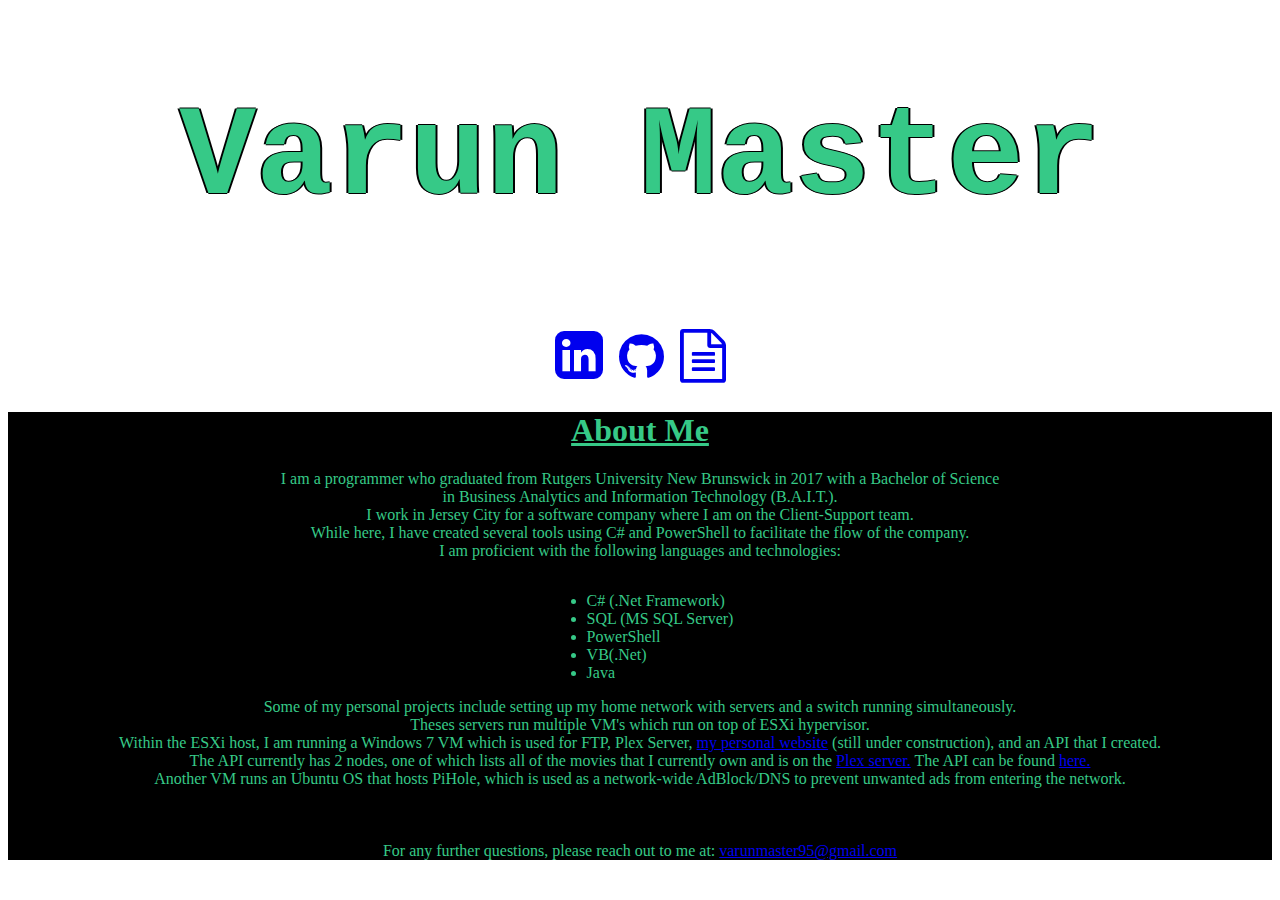
==== index.html @ c45ebb0e "edit github link" ====
<!DOCTYPE html>
<html lang="en">
	<title>Varun Master | GitHub</title>
	<head>
		<!--adding Font Awesome css and bootstrap-->
		<link rel="stylesheet" href="https://cdnjs.cloudflare.com/ajax/libs/font-awesome/4.7.0/css/font-awesome.min.css">
		<link rel="stylesheet" type="text/css" href="Styling/index.css" />
		<link href="https://stackpath.bootstrapcdn.com/bootstrap/4.1.3/css/bootstrap.min.css" rel="stylesheet" integrity="sha384-MCw98/SFnGE8fJT3GXwEOngsV7Zt27NXFoaoApmYm81iuXoPkFOJwJ8ERdknLPMO" crossorigin="anonymous">
	</head>
	
	<body>
		<div class="topMenu">
			<h1 class="name">Varun Master</h1>
			<a href="https://www.linkedin.com/in/varun-master-58102540/"><i class="fa fa-linkedin-square" style="font-size:56px;"></i></a>
			<a href="https://github.com/varunmaster"><i class="fa fa-github" style="font-size:52px"></i></a>
			<a href="Resume/Varun Master Resume.pdf"><i class="fa fa-file-text-o" style="font-size:54px;"></i></a>
		</div>
		
		<!--About me section-->
		<div class="aboutMe">
			<h1><u>About Me</u></h1>
			<p>I am a programmer who graduated from Rutgers University New Brunswick in 2017 with a Bachelor of Science
				<br />in Business Analytics and Information Technology (B.A.I.T.).
				<br />I work in Jersey City for a software company where I am on the Client-Support team.
				<br />While here, I have created several tools using C# and PowerShell to facilitate the flow of the company.
				<br />I am proficient with the following languages and technologies:
				<br />
				<ul class="myListStyle">
					<li>C# (.Net Framework)</li>
					<li>SQL (MS SQL Server)</li>
					<li>PowerShell</li>
					<li>VB(.Net)</li>
					<li>Java</li>
				</ul>
				<br />Some of my personal projects include setting up my home network with servers and a switch running simultaneously.
				<br />Theses servers run multiple VM's which run on top of ESXi hypervisor.
				<br />Within the ESXi host, I am running a Windows 7 VM which is used for FTP, Plex Server, <a href="http://74.102.92.146:80">my personal website</a> (still under construction), and an API that I created.
				<br />The API currently has 2 nodes, one of which lists all of the movies that I currently own and is on the <a href="http://74.102.92.146:32400">Plex server.</a> The API can be found <a href="http://74.102.92.146:8080/listmovies">here.</a>
				<br />Another VM runs an Ubuntu OS that hosts PiHole, which is used as a network-wide AdBlock/DNS to prevent unwanted ads from entering the network.
				<br />
				<br />
				<br />
				<br />For any further questions, please reach out to me at: <a href="mailto:varunmaster95@gmail.com">varunmaster95@gmail.com</a>
			</p>
		</div>
	</body>
</html>
---- Styling/index.css ----
.aboutMe{
	text-align: center;
	color: #36c987;
	background-color: black;
}
.myListStyle{
	text-align: left;
    display: inline-block;
}
.name{
	font-family: Courier New;
	text-align: Center;
	font-size: 200%;
	color: #36c987;
	text-shadow: -2px 0 black, 0 1px black, 2px 0 black, 0 -1px black;
}
.topMenu{
	text-align: Center;
	font-size: 400%;
	color: #009B55;
}
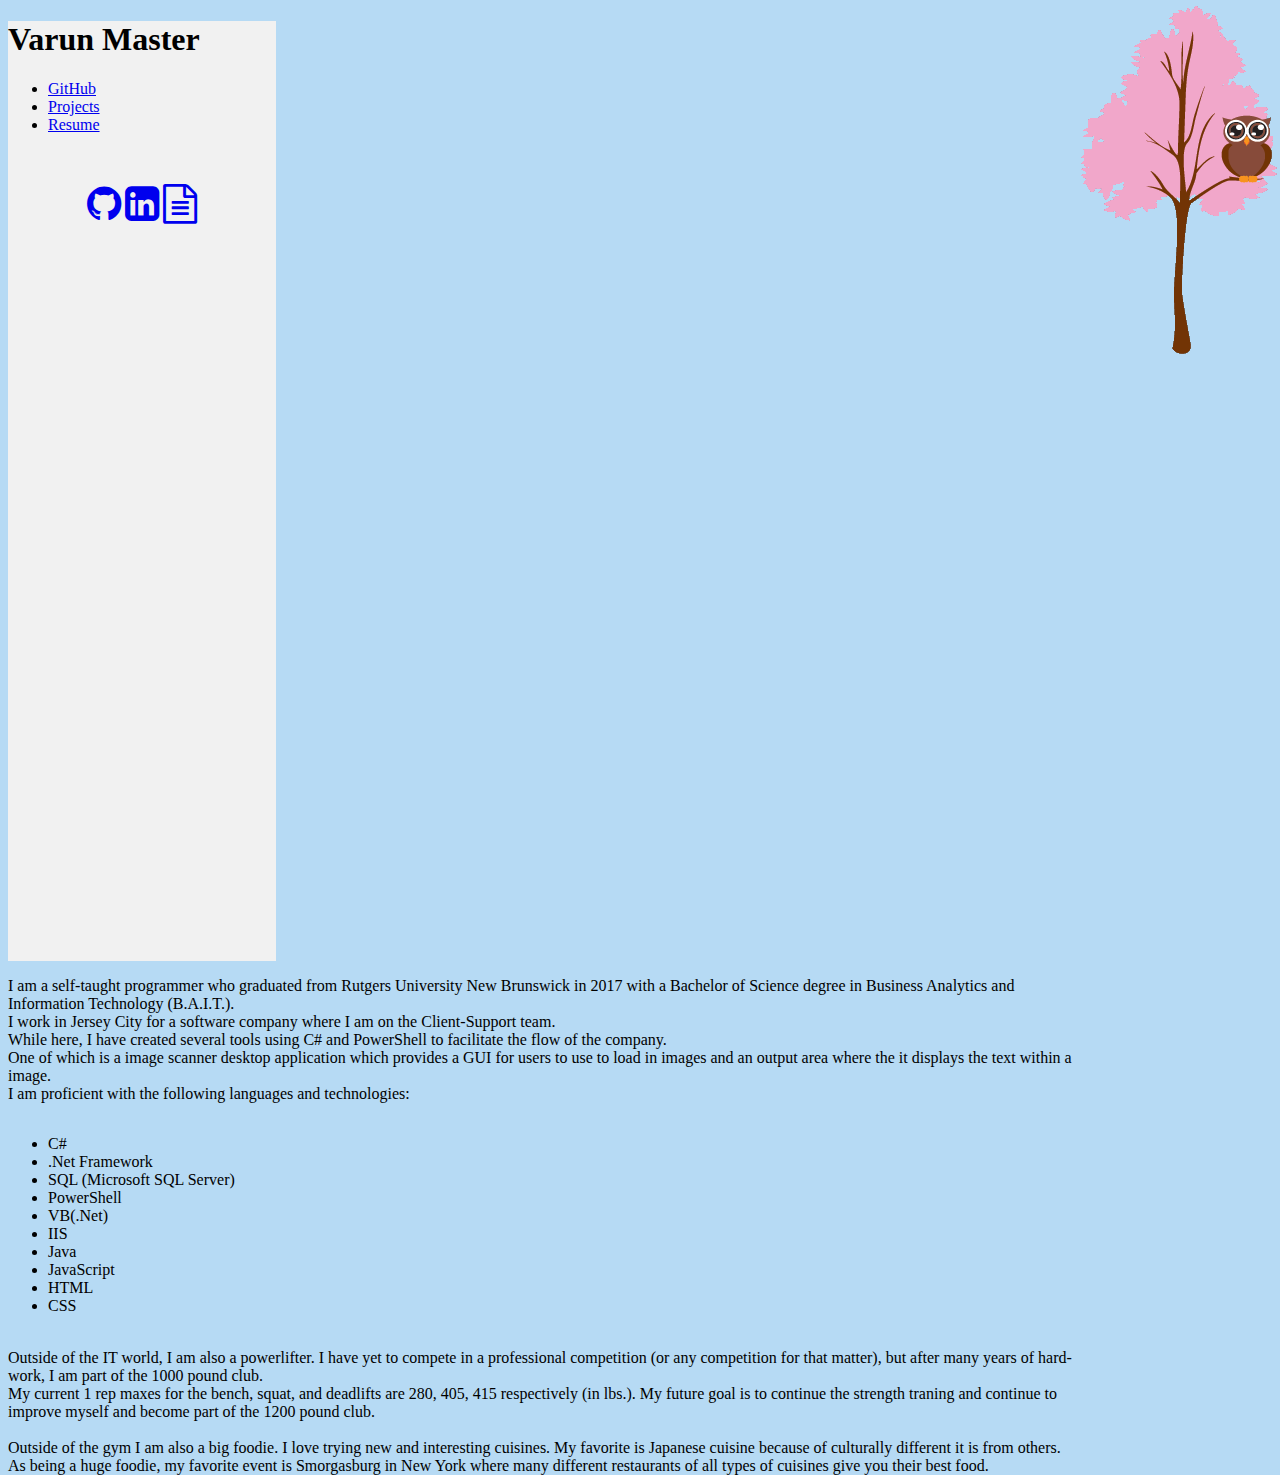
==== commit 8ffd11f0: "final updates to all" ====
--- a/index.html
+++ b/index.html
@@ -8,40 +8,50 @@
 		<link href="https://stackpath.bootstrapcdn.com/bootstrap/4.1.3/css/bootstrap.min.css" rel="stylesheet" integrity="sha384-MCw98/SFnGE8fJT3GXwEOngsV7Zt27NXFoaoApmYm81iuXoPkFOJwJ8ERdknLPMO" crossorigin="anonymous">
 	</head>
 	
-	<body>
-		<div class="topMenu">
-			<h1 class="name">Varun Master</h1>
-			<a href="https://www.linkedin.com/in/varun-master-58102540/"><i class="fa fa-linkedin-square" style="font-size:56px;"></i></a>
-			<a href="https://github.com/varunmaster"><i class="fa fa-github" style="font-size:52px"></i></a>
-			<a href="Resume/Varun Master Resume.pdf"><i class="fa fa-file-text-o" style="font-size:54px;"></i></a>
-		</div>
-		
-		<!--About me section-->
-		<div class="aboutMe">
-			<h1><u>About Me</u></h1>
-			<p>I am a programmer who graduated from Rutgers University New Brunswick in 2017 with a Bachelor of Science
-				<br />in Business Analytics and Information Technology (B.A.I.T.).
-				<br />I work in Jersey City for a software company where I am on the Client-Support team.
-				<br />While here, I have created several tools using C# and PowerShell to facilitate the flow of the company.
-				<br />I am proficient with the following languages and technologies:
-				<br />
-				<ul class="myListStyle">
-					<li>C# (.Net Framework)</li>
-					<li>SQL (MS SQL Server)</li>
-					<li>PowerShell</li>
-					<li>VB(.Net)</li>
-					<li>Java</li>
-				</ul>
-				<br />Some of my personal projects include setting up my home network with servers and a switch running simultaneously.
-				<br />Theses servers run multiple VM's which run on top of ESXi hypervisor.
-				<br />Within the ESXi host, I am running a Windows 7 VM which is used for FTP, Plex Server, <a href="http://74.102.92.146:80">my personal website</a> (still under construction), and an API that I created.
-				<br />The API currently has 2 nodes, one of which lists all of the movies that I currently own and is on the <a href="http://74.102.92.146:32400">Plex server.</a> The API can be found <a href="http://74.102.92.146:8080/listmovies">here.</a>
-				<br />Another VM runs an Ubuntu OS that hosts PiHole, which is used as a network-wide AdBlock/DNS to prevent unwanted ads from entering the network.
-				<br />
-				<br />
-				<br />
-				<br />For any further questions, please reach out to me at: <a href="mailto:varunmaster95@gmail.com">varunmaster95@gmail.com</a>
-			</p>
+	<body class="backgroundColor">
+		<div class="col-lg-8 row content">
+			<div class="sideNav">
+				<div class="col-lg-8 nav-tabs">
+					<h1>Varun Master</h1>
+					<ul class="nav-stacked">
+						<li><a href="https://github.com/varunmaster">GitHub</a></li>
+						<li><a href="projects.html">Projects</a></li>
+						<li><a href="Resume/Varun Master Resume.pdf">Resume</a></li>	
+					</ul><br>
+					<p class="faStyle">
+					<a href="https://github.com/varunmaster"><i class="fa fa-github" style="font-size:40px"></i></a>
+					<a href="https://www.linkedin.com/in/varun-master-58102540/"><i class="fa fa-linkedin-square" style="font-size:40px;"></i></a>
+					<a href="Resume/Varun Master Resume.pdf"><i class="fa fa-file-text-o" style="font-size:40px;"></i></a>
+					</p>
+				</div>
+			</div>
+			<div class="col-9">
+				<p>I am a self-taught programmer who graduated from Rutgers University New Brunswick in 2017 with a Bachelor of Science degree in Business Analytics and Information Technology (B.A.I.T.).
+					<br />I work in Jersey City for a software company where I am on the Client-Support team.
+					<br />While here, I have created several tools using C# and PowerShell to facilitate the flow of the company.
+					<br />One of which is a image scanner desktop application which provides a GUI for users to use to load in images and an output area where the it displays the text within a image.
+					<br />I am proficient with the following languages and technologies:
+					<br />
+					<ul class="myListStyle">
+						<li>C# </li>
+						<li>.Net Framework</li>
+						<li>SQL (Microsoft SQL Server)</li>
+						<li>PowerShell</li>
+						<li>VB(.Net)</li>
+						<li>IIS</li>
+						<li>Java</li>
+						<li>JavaScript</li>
+						<li>HTML</li>
+						<li>CSS</li>
+					</ul>
+					<br />
+					<br />Outside of the IT world, I am also a powerlifter. I have yet to compete in a professional competition (or any competition for that matter), but after many years of hard-work, I am part of the 1000 pound club.
+					<br />My current 1 rep maxes for the bench, squat, and deadlifts are 280, 405, 415 respectively (in lbs.). My future goal is to continue the strength traning and continue to improve myself and become part of the 1200 pound club.
+					<br />
+					<br />Outside of the gym I am also a big foodie. I love trying new and interesting cuisines. My favorite is Japanese cuisine because of culturally different it is from others. 
+					<br />As being a huge foodie, my favorite event is Smorgasburg in New York where many different restaurants of all types of cuisines give you their best food. 
+				</p>
+			</div>
 		</div>
 	</body>
-</html>
+</html>--- a/Styling/index.css
+++ b/Styling/index.css
@@ -1,21 +1,42 @@
-.aboutMe{
+.Projects{
 	text-align: center;
 	color: #36c987;
 	background-color: black;
+}
+.name{
+	font-family: Courier New;
+	text-align: Left;
+	font-size: 200%;
+	color: #36c987;
+	text-shadow: -2px 0 black, 0 1px black, 2px 0 black, 0 -1px black;
 }
 .myListStyle{
 	text-align: left;
     display: inline-block;
 }
-.name{
-	font-family: Courier New;
-	text-align: Center;
-	font-size: 200%;
+.aboutMe{
+	text-align: left;
 	color: #36c987;
-	text-shadow: -2px 0 black, 0 1px black, 2px 0 black, 0 -1px black;
 }
-.topMenu{
-	text-align: Center;
-	font-size: 400%;
-	color: #009B55;
+.sideNav{
+	background-color: #f1f1f1;
+	height: 100%;
+	width: 25%;
+}
+
+.row.content {
+	height: 940px;
+}
+    
+.backgroundColor {
+	background-color: #0C83DA4D;
+	background-image: url("../Images/img_tree.png");
+    background-repeat: no-repeat;
+    background-position: right top;
+    margin-right: 200px;
+    background-attachment: fixed;
+}
+
+.faStyle{
+	text-align: center;
 }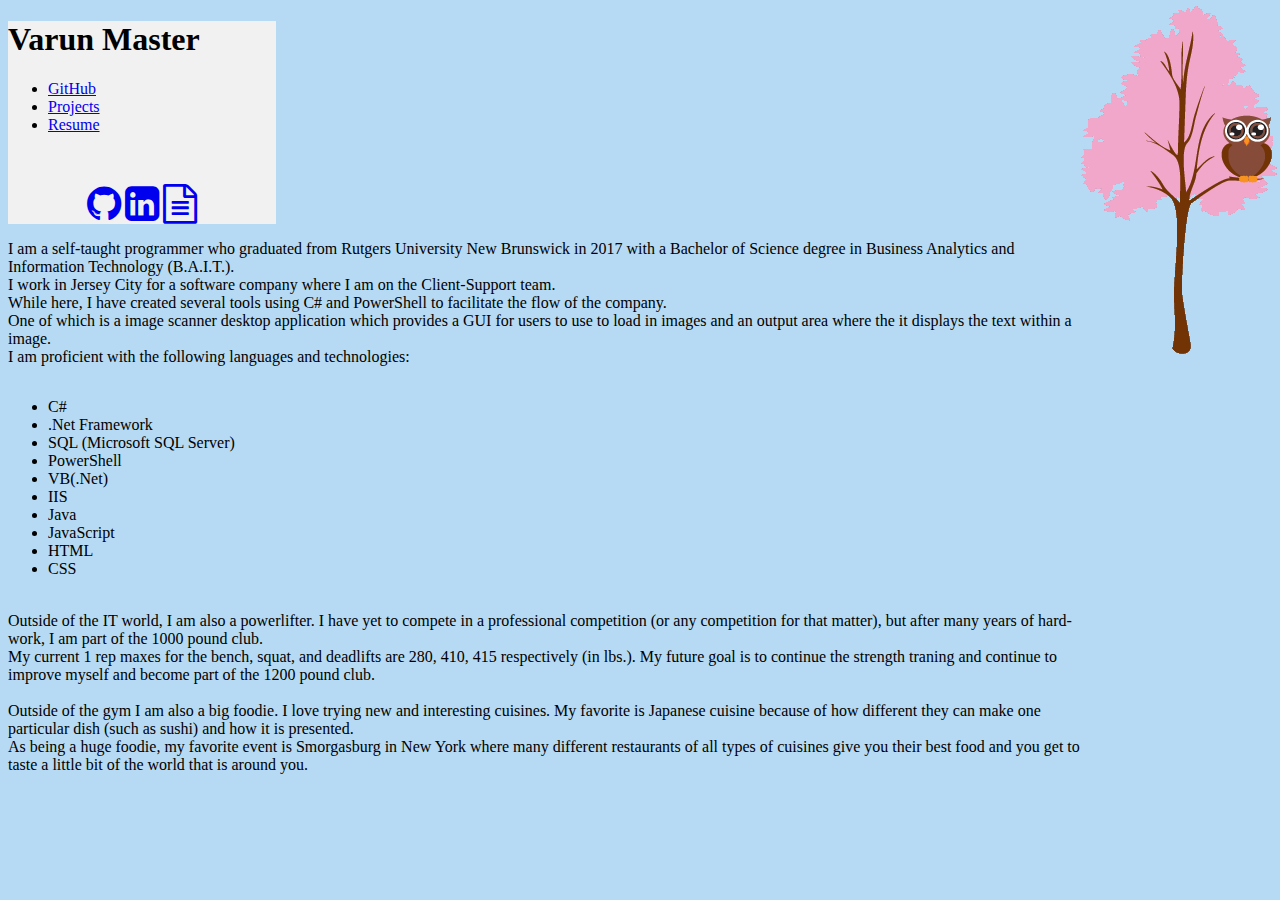
==== commit 8a5fbad4: "css update to left nav bar" ====
--- a/index.html
+++ b/index.html
@@ -46,10 +46,10 @@
 					</ul>
 					<br />
 					<br />Outside of the IT world, I am also a powerlifter. I have yet to compete in a professional competition (or any competition for that matter), but after many years of hard-work, I am part of the 1000 pound club.
-					<br />My current 1 rep maxes for the bench, squat, and deadlifts are 280, 405, 415 respectively (in lbs.). My future goal is to continue the strength traning and continue to improve myself and become part of the 1200 pound club.
+					<br />My current 1 rep maxes for the bench, squat, and deadlifts are 280, 410, 415 respectively (in lbs.). My future goal is to continue the strength traning and continue to improve myself and become part of the 1200 pound club.
 					<br />
-					<br />Outside of the gym I am also a big foodie. I love trying new and interesting cuisines. My favorite is Japanese cuisine because of culturally different it is from others. 
-					<br />As being a huge foodie, my favorite event is Smorgasburg in New York where many different restaurants of all types of cuisines give you their best food. 
+					<br />Outside of the gym I am also a big foodie. I love trying new and interesting cuisines. My favorite is Japanese cuisine because of how different they can make one particular dish (such as sushi) and how it is presented. 
+					<br />As being a huge foodie, my favorite event is Smorgasburg in New York where many different restaurants of all types of cuisines give you their best food and you get to taste a little bit of the world that is around you. 
 				</p>
 			</div>
 		</div>
--- a/Styling/index.css
+++ b/Styling/index.css
@@ -24,8 +24,10 @@
 	width: 25%;
 }
 
-.row.content {
-	height: 940px;
+@media screen and (min-height:940px){
+	.row.content {
+		height: 90vh;
+	}
 }
     
 .backgroundColor {
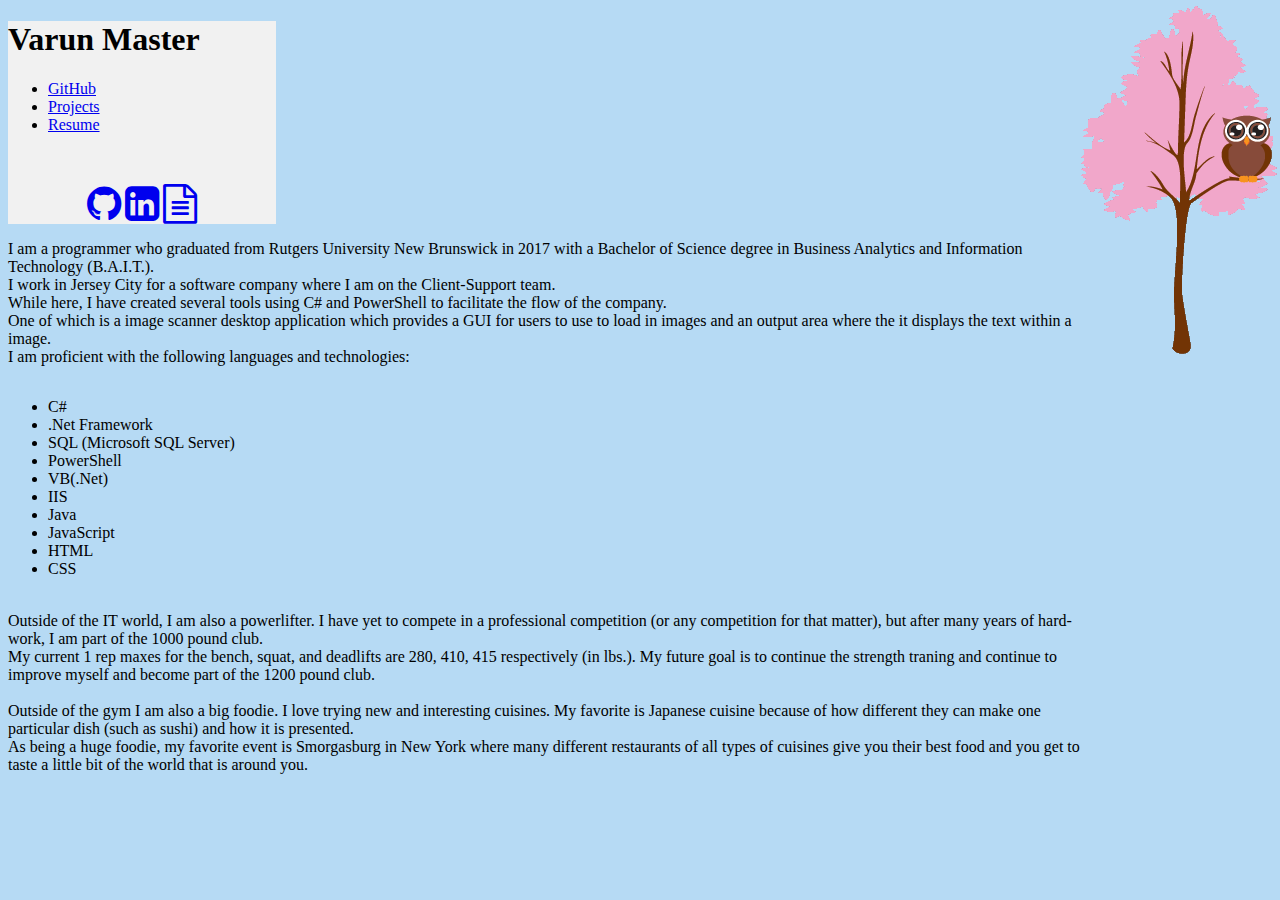
==== commit 7b4c26c2: "updated about me" ====
--- a/index.html
+++ b/index.html
@@ -26,7 +26,7 @@
 				</div>
 			</div>
 			<div class="col-9">
-				<p>I am a self-taught programmer who graduated from Rutgers University New Brunswick in 2017 with a Bachelor of Science degree in Business Analytics and Information Technology (B.A.I.T.).
+				<p>I am a programmer who graduated from Rutgers University New Brunswick in 2017 with a Bachelor of Science degree in Business Analytics and Information Technology (B.A.I.T.).
 					<br />I work in Jersey City for a software company where I am on the Client-Support team.
 					<br />While here, I have created several tools using C# and PowerShell to facilitate the flow of the company.
 					<br />One of which is a image scanner desktop application which provides a GUI for users to use to load in images and an output area where the it displays the text within a image.
--- a/Styling/index.css
+++ b/Styling/index.css
@@ -26,7 +26,7 @@
 
 @media screen and (min-height:940px){
 	.row.content {
-		height: 90vh;
+		height: 100vh;
 	}
 }
     
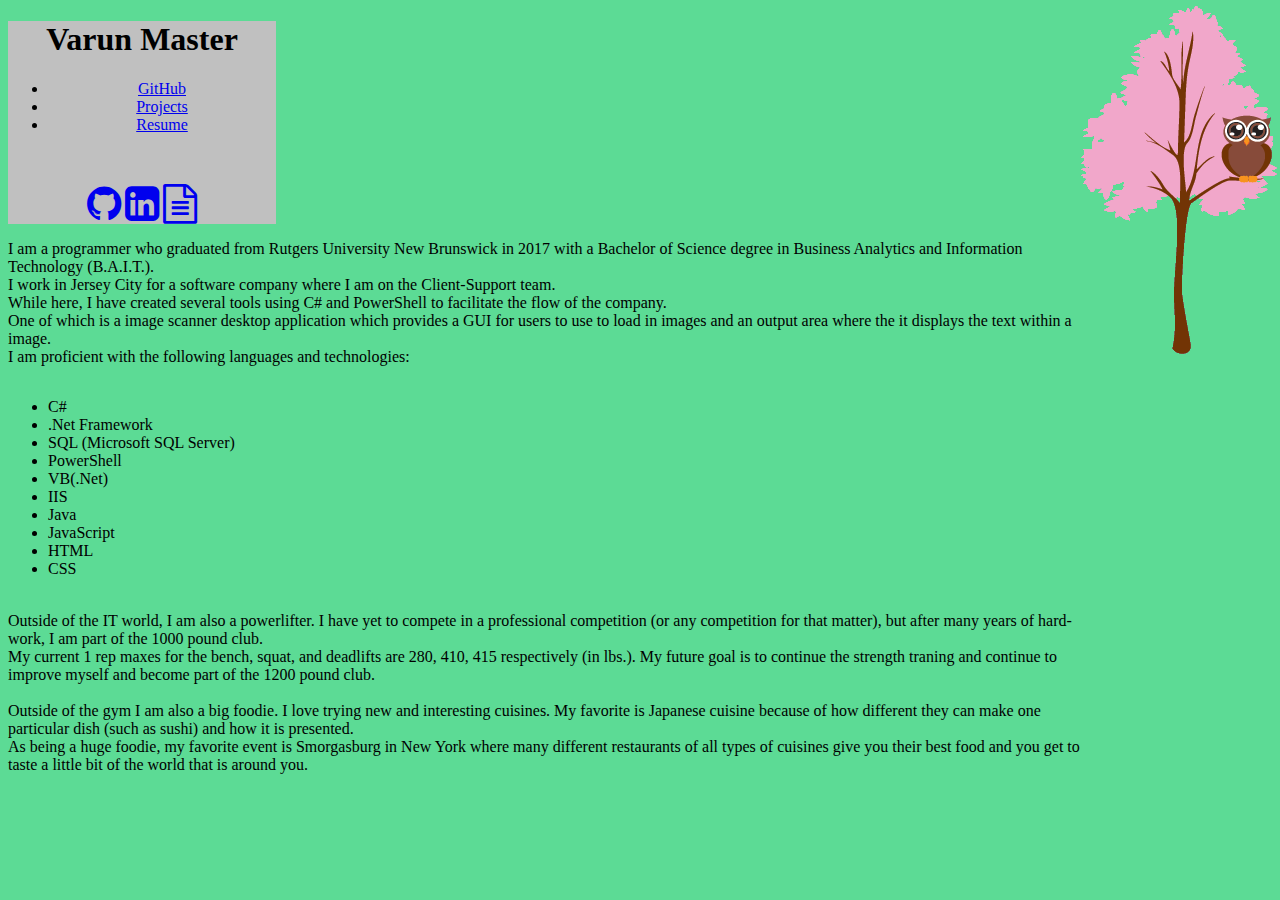
==== commit b37c0475: "Open new tab for Resume and github" ====
--- a/index.html
+++ b/index.html
@@ -14,9 +14,9 @@
 				<div class="col-lg-8 nav-tabs">
 					<h1>Varun Master</h1>
 					<ul class="nav-stacked">
-						<li><a href="https://github.com/varunmaster">GitHub</a></li>
+						<li><a href="https://github.com/varunmaster" target="_blank">GitHub</a></li>
 						<li><a href="projects.html">Projects</a></li>
-						<li><a href="Resume/Varun Master Resume.pdf">Resume</a></li>	
+						<li><a href="Resume/Varun Master Resume.pdf" target="_blank">Resume</a></li>	
 					</ul><br>
 					<p class="faStyle">
 					<a href="https://github.com/varunmaster"><i class="fa fa-github" style="font-size:40px"></i></a>
--- a/Styling/index.css
+++ b/Styling/index.css
@@ -5,7 +5,7 @@
 }
 .name{
 	font-family: Courier New;
-	text-align: Left;
+	text-align: Center;
 	font-size: 200%;
 	color: #36c987;
 	text-shadow: -2px 0 black, 0 1px black, 2px 0 black, 0 -1px black;
@@ -19,9 +19,10 @@
 	color: #36c987;
 }
 .sideNav{
-	background-color: #f1f1f1;
+	background-color: #C0C0C0;
 	height: 100%;
 	width: 25%;
+	text-align: center;
 }
 
 @media screen and (min-height:940px){
@@ -31,14 +32,15 @@
 }
     
 .backgroundColor {
-	background-color: #0C83DA4D;
+	background-color: #5CDB95;
 	background-image: url("../Images/img_tree.png");
     background-repeat: no-repeat;
     background-position: right top;
     margin-right: 200px;
     background-attachment: fixed;
+	color: #000000;
 }
 
 .faStyle{
 	text-align: center;
-}+}
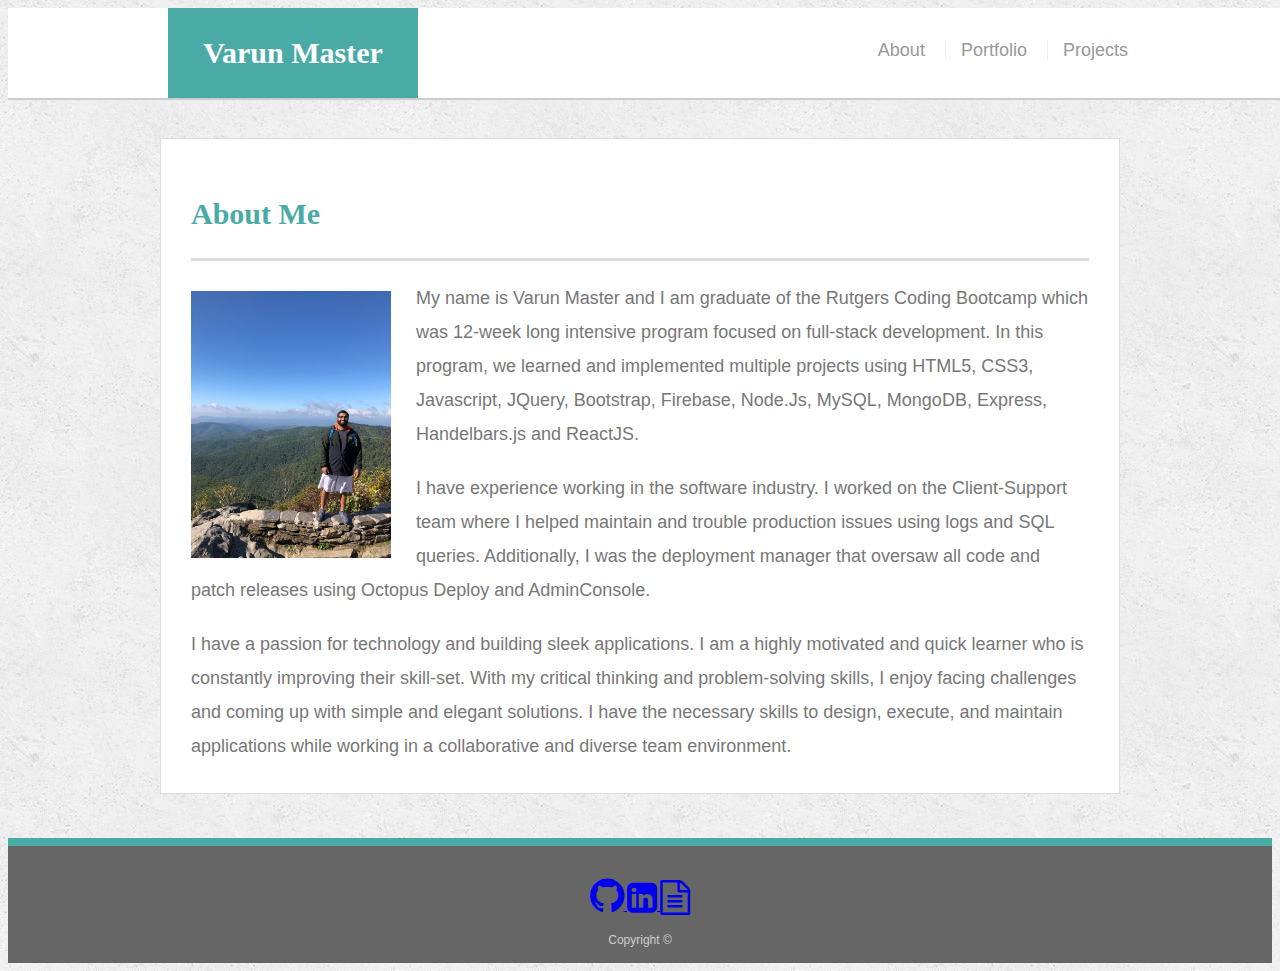
==== commit e3b658f5: "updated portfolio with responsiveness" ====
--- a/index.html
+++ b/index.html
@@ -1,57 +1,66 @@
-<!DOCTYPE html>
-<html lang="en">
-	<title>Varun Master | GitHub</title>
-	<head>
-		<!--adding Font Awesome css and bootstrap-->
-		<link rel="stylesheet" href="https://cdnjs.cloudflare.com/ajax/libs/font-awesome/4.7.0/css/font-awesome.min.css">
-		<link rel="stylesheet" type="text/css" href="Styling/index.css" />
-		<link href="https://stackpath.bootstrapcdn.com/bootstrap/4.1.3/css/bootstrap.min.css" rel="stylesheet" integrity="sha384-MCw98/SFnGE8fJT3GXwEOngsV7Zt27NXFoaoApmYm81iuXoPkFOJwJ8ERdknLPMO" crossorigin="anonymous">
-	</head>
-	
-	<body class="backgroundColor">
-		<div class="col-lg-8 row content">
-			<div class="sideNav">
-				<div class="col-lg-8 nav-tabs">
-					<h1>Varun Master</h1>
-					<ul class="nav-stacked">
-						<li><a href="https://github.com/varunmaster" target="_blank">GitHub</a></li>
-						<li><a href="projects.html">Projects</a></li>
-						<li><a href="Resume/Varun Master Resume.pdf" target="_blank">Resume</a></li>	
-					</ul><br>
-					<p class="faStyle">
-					<a href="https://github.com/varunmaster"><i class="fa fa-github" style="font-size:40px"></i></a>
-					<a href="https://www.linkedin.com/in/varun-master-58102540/"><i class="fa fa-linkedin-square" style="font-size:40px;"></i></a>
-					<a href="Resume/Varun Master Resume.pdf"><i class="fa fa-file-text-o" style="font-size:40px;"></i></a>
-					</p>
-				</div>
-			</div>
-			<div class="col-9">
-				<p>I am a programmer who graduated from Rutgers University New Brunswick in 2017 with a Bachelor of Science degree in Business Analytics and Information Technology (B.A.I.T.).
-					<br />I work in Jersey City for a software company where I am on the Client-Support team.
-					<br />While here, I have created several tools using C# and PowerShell to facilitate the flow of the company.
-					<br />One of which is a image scanner desktop application which provides a GUI for users to use to load in images and an output area where the it displays the text within a image.
-					<br />I am proficient with the following languages and technologies:
-					<br />
-					<ul class="myListStyle">
-						<li>C# </li>
-						<li>.Net Framework</li>
-						<li>SQL (Microsoft SQL Server)</li>
-						<li>PowerShell</li>
-						<li>VB(.Net)</li>
-						<li>IIS</li>
-						<li>Java</li>
-						<li>JavaScript</li>
-						<li>HTML</li>
-						<li>CSS</li>
-					</ul>
-					<br />
-					<br />Outside of the IT world, I am also a powerlifter. I have yet to compete in a professional competition (or any competition for that matter), but after many years of hard-work, I am part of the 1000 pound club.
-					<br />My current 1 rep maxes for the bench, squat, and deadlifts are 280, 410, 415 respectively (in lbs.). My future goal is to continue the strength traning and continue to improve myself and become part of the 1200 pound club.
-					<br />
-					<br />Outside of the gym I am also a big foodie. I love trying new and interesting cuisines. My favorite is Japanese cuisine because of how different they can make one particular dish (such as sushi) and how it is presented. 
-					<br />As being a huge foodie, my favorite event is Smorgasburg in New York where many different restaurants of all types of cuisines give you their best food and you get to taste a little bit of the world that is around you. 
-				</p>
-			</div>
-		</div>
-	</body>
+<!doctype html>
+<html lang="en-us">
+
+<head>
+  <meta charset="UTF-8">
+  <meta name="viewport" content="width=device-width, initial-scale=1.0">
+  <title>About | Varun Master</title>
+  <link rel="stylesheet" type="text/css" href="assets/css/style.css">
+  <link rel="stylesheet" href="https://cdnjs.cloudflare.com/ajax/libs/font-awesome/4.7.0/css/font-awesome.min.css">
+</head>
+
+<body>
+
+  <header id="masthead">
+    <div class="container">
+      <a href="index.html" id="logo">Varun Master</a>
+      <nav>
+        <a href="index.html">About</a>
+        <a href="portfolio.html">Portfolio</a>
+        <a href="projects.html">Projects</a>
+      </nav>
+    </div>
+  </header>
+
+  <div id="main-container" class="container">
+    <section class="main-section">
+      <h1>About Me</h1>
+
+      <img src="assets/images/me.jpg" class="auth-image" alt="Varun Master">
+
+      <p>My name is Varun Master and I am graduate of the Rutgers Coding Bootcamp which was 12-week long intensive
+        program focused on full-stack development. In this program, we learned and implemented multiple projects using
+        HTML5, CSS3, Javascript, JQuery, Bootstrap, Firebase, Node.Js, MySQL, MongoDB, Express, Handelbars.js and
+        ReactJS. </p>
+
+      <p>I have experience working in the software industry. I worked on the Client-Support team where I helped maintain
+        and trouble production issues using logs and SQL queries. Additionally, I was the deployment manager that
+        oversaw all code and patch releases using Octopus Deploy and AdminConsole. </p>
+
+      <p>I have a passion for technology and building sleek applications. I am a highly motivated and quick learner who
+        is constantly improving their skill-set. With my critical thinking and problem-solving skills, I enjoy facing
+        challenges and coming up with simple and elegant solutions. I have the necessary skills to design, execute, and
+        maintain applications while working in a collaborative and diverse team environment.</p>
+
+    </section>
+  </div>
+
+  <footer>
+    <div class="container">
+      <a href="https://github.com/varunmaster" target="_blank">
+        <i class="fa fa-github" style="font-size:40px"></i>
+      </a>
+      <a href="https://www.linkedin.com/in/varun-master-58102540/" target="_blank">
+        <i class="fa fa-linkedin-square" style="font-size:35px;"></i>
+      </a>
+      <a href="assets/Varun Master Resume New.pdf" target="_blank">
+        <i class="fa fa-file-text-o" style="font-size:35px;"></i>
+      </a>
+    </div>
+    <div>
+      Copyright &copy;
+    </div>
+  </footer>
+</body>
+
 </html>--- a/assets/css/style.css
+++ b/assets/css/style.css
@@ -0,0 +1,278 @@
+body {
+  font-family: Arial, "Helvetica Neue", Helvetica, sans-serif;
+  font-size: 18px;
+  line-height: 34px;
+  color: #777777;
+  background: url("../images/concrete_seamless.png");
+}
+
+* {
+  box-sizing: border-box;
+}
+
+/* general */
+
+.container {
+  width: 100%;
+  max-width: 960px;
+  margin: 0 auto;
+  clear: both;
+}
+
+h1,
+h2,
+h3,
+p {
+  margin-bottom: 20px;
+}
+
+p:last-child {
+  margin-bottom: 0;
+}
+
+h1,
+h2,
+h3 {
+  font-family: Georgia, Times, "Times New Roman", serif;
+  font-weight: 700;
+  color: #4aaaa5;
+}
+
+h1 {
+  padding-bottom: 20px;
+  font-size: 30px;
+  line-height: 49px;
+  border-bottom: 3px solid #dddddd;
+}
+
+h2,
+h3 {
+  font-size: 22px;
+}
+
+/* header */
+
+#masthead {
+  position: fixed;
+  z-index: 99;
+  width: 100%;
+  margin: 0 0 30px;
+  overflow: auto;
+  color: #ffffff;
+  background: #ffffff;
+  border-bottom: 2px solid #cccccc;
+}
+
+#logo {
+  float: left;
+  width: 250px;
+  height: 90px;
+  font-family: Georgia, Times, "Times New Roman", serif;
+  font-size: 30px;
+  font-weight: 700;
+  line-height: 90px;
+  color: #ffffff;
+  text-align: center;
+  text-decoration: none;
+  background: #4aaaa5;
+}
+
+nav {
+  float: right;
+  margin-top: 25px;
+}
+
+nav a {
+  display: inline-block;
+  padding-left: 15px;
+  margin-left: 15px;
+  line-height: 18px;
+  color: #999;
+  text-decoration: none;
+  border-left: 1px solid #efefef;
+}
+
+nav a:first-child {
+  border-left: 0 none;
+}
+
+/* footer */
+
+footer {
+  padding: 30px 0;
+  clear: both;
+  font-size: 12px;
+  color: #ffffff;
+  color: #cccccc;
+  text-align: center;
+  background: #666666;
+  border-top: 8px solid #4aaaa5;
+  height: 125px;
+}
+
+h3, h2 {
+  padding-bottom: 20px;
+  margin-bottom: 15px;
+  line-height: 22px;
+  border-bottom: 2px solid #eeeeee;
+}
+
+/* main */
+
+#main-container {
+  padding-top: 130px;
+  min-height: calc(100vh - 70px);
+}
+
+.main-section {
+  float: left;
+  width: 100%;
+  max-width: 960px;
+  padding: 30px;
+  margin: 0 0 40px;
+  background: #ffffff;
+  border: 1px solid #dddddd;
+}
+
+/* portfolio page */
+
+.work {
+  position: relative;
+  float: left;
+  width: 274px;
+  margin: 20px 0 25px;
+  overflow: auto;
+}
+
+.work:nth-child(even) {
+  margin-right: 40px;
+}
+
+.work img {
+  width: 100%;
+  border: 0 none;
+  opacity: 0.8;
+}
+
+.work h3 {
+  position: absolute;
+  bottom: 20px;
+  width: 100%;
+  padding: 15px;
+  margin-bottom: 0;
+  font-weight: 300;
+  line-height: 30px;
+  color: #ffffff;
+  text-align: center;
+  background: #4aaaa5;
+  border-bottom: 0;
+}
+
+.auth-image {
+  float: left;
+  width: 200px;
+  height: auto;
+  margin-top: 10px;
+  margin-right: 25px;
+}
+
+/* contact page */
+
+#contact-form ul {
+  margin-bottom: 20px;
+}
+
+#contact-form li {
+  margin-bottom: 10px;
+}
+
+label,
+input[type=text],
+input[type=email],
+textarea {
+  display: block;
+  width: 100%;
+}
+
+input[type=text],
+input[type=email],
+textarea {
+  height: 35px;
+  padding: 0 10px;
+  font-size: 14px;
+  border: 1px solid #dddddd;
+}
+
+textarea {
+  height: 200px;
+}
+
+input[type=submit] {
+  padding: 10px 30px;
+  font-size: 18px;
+  color: #ffffff;
+  cursor: pointer;
+  background: #4aaaa5;
+  border: 0 none;
+}
+
+@media screen and (max-width: 980px) {
+  .main-section {
+    /* width: auto; */
+    max-width: 100%;
+    margin-left: auto;
+  }
+  #logo {
+    margin-left: 30px;
+  }
+  nav {
+    margin-right: 20px;
+  }
+}
+
+@media screen and (max-width: 768px) {
+  .main-section {
+    width: auto;
+    margin-left: auto;
+  }
+  #logo {
+    margin-left: auto;
+  }
+  nav {
+    margin-right: 20px;
+  }
+  .main-section {
+    width: 100%;
+  }
+}
+
+@media screen and (max-width: 640px){
+  .main-section {
+    width: auto;
+    margin-left: auto;
+  }
+  #logo {
+    margin-left: auto;
+    width: 100%;
+  }
+  nav {
+    margin-left: 150px;
+    width: auto;
+    float: left;
+    margin-top: auto;
+  }
+  .auth-image {
+    float: none;
+    display: block;
+    margin: 0 auto;
+    width: auto;
+    max-width: 100%;
+  }
+  .work {
+    width: auto;
+    max-width: 100%;
+  }
+  .main-section {
+    width: 100%;
+  }
+}
